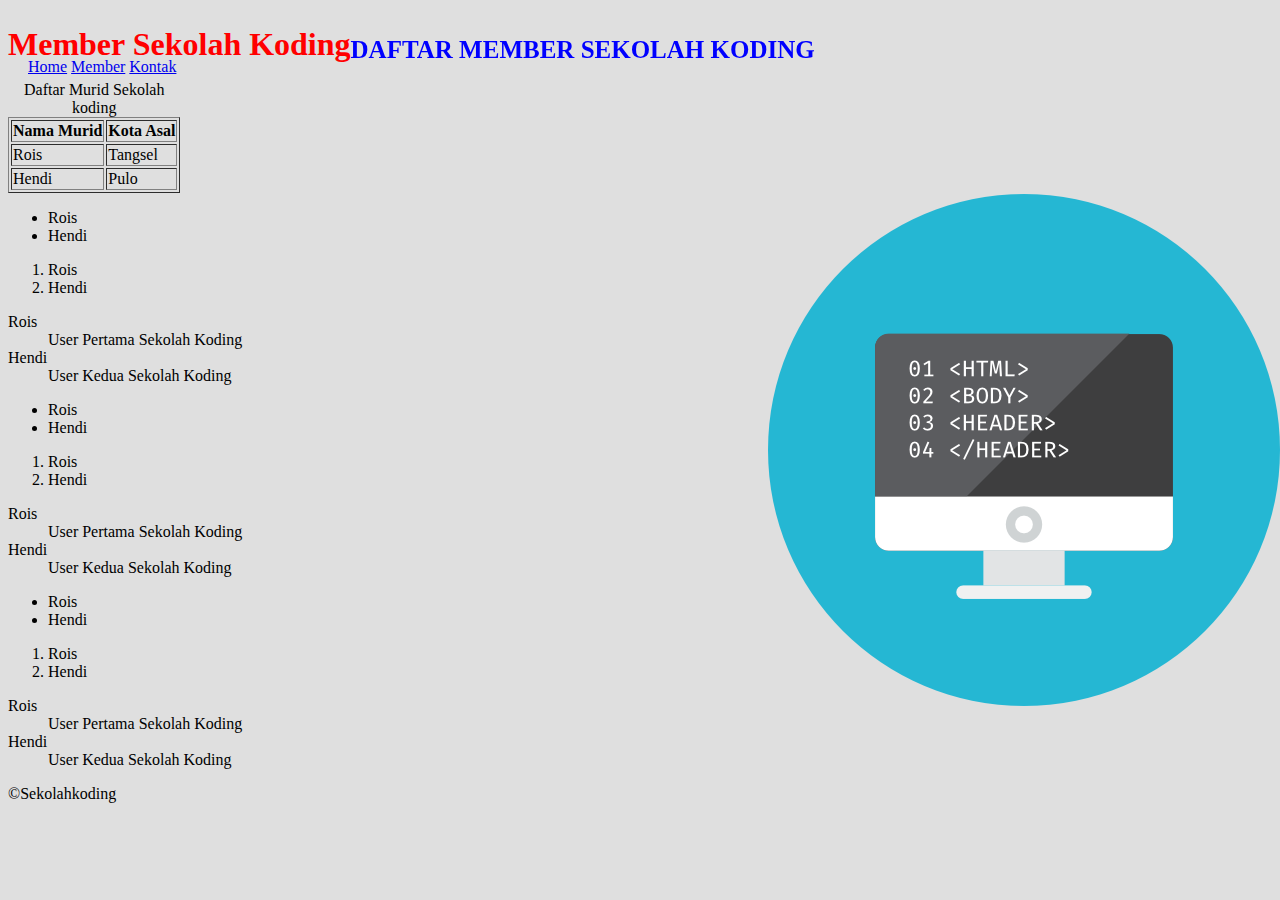
==== member.html @ 5505d7bc "Belajar CSS Dasar" ====
<!DOCTYPE html>
<html>
  <head>
    <title> Kontak Sekolah Koding</title>
    <meta charset="utf-8">
    <link rel="stylesheet" href="style.css">
  </head>

  <body>
    <!-- menu website -->
    <div id="menu_member">
      <a href="index.html">Home</a>
      <a href="member.html">Member</a>
      <a href="subfolder/kontak.html">Kontak</a>
    </div>

    <!-- Bagaian awal, isinya text heading -->
    <div>
        <h1> Member Sekolah Koding </h1>
        <h2> Daftar member sekolah koding</h2>
    </div>
    <br/>

    <Table border="1">
      <caption>Daftar Murid Sekolah koding </caption>
      <tr>
        <th>Nama Murid</th>
        <th>Kota Asal</th>
      </tr>
      <tr>
        <td>Rois</td>
        <td>Tangsel</td>
      </tr>
      <tr>
        <td>Hendi</td>
        <td>Pulo</td>
      </tr>
    </table>

    <!-- List pada html -->
    <ul>
      <li>Rois</li>
      <li>Hendi</li>
    </ul>

    <ol>
      <li>Rois</li>
      <li>Hendi</li>
    </ol>

    <dl>
      <dt>Rois</dt>
      <dd>User Pertama Sekolah Koding</dd>

      <dt>Hendi</dt>
      <dd>User Kedua Sekolah Koding</dd>
    </dl>

    <!-- List pada html -->
    <ul>
        <li>Rois</li>
        <li>Hendi</li>
      </ul>
  
      <ol>
        <li>Rois</li>
        <li>Hendi</li>
      </ol>
  
      <dl>
        <dt>Rois</dt>
        <dd>User Pertama Sekolah Koding</dd>
  
        <dt>Hendi</dt>
        <dd>User Kedua Sekolah Koding</dd>
      </dl>

    <!-- List pada html -->
    <ul>
        <li>Rois</li>
        <li>Hendi</li>
      </ul>
  
      <ol>
        <li>Rois</li>
        <li>Hendi</li>
      </ol>
  
      <dl>
        <dt>Rois</dt>
        <dd>User Pertama Sekolah Koding</dd>
  
        <dt>Hendi</dt>
        <dd>User Kedua Sekolah Koding</dd>
      </dl>


    <p>&copy;Sekolahkoding</p>

  </body>
</html>
---- style.css ----
#menu_wrap {
  /*margin : top right bottom left*/
  margin: 10px 0 50px 0px;

}



.menu {
  display: inline-block;
  /*height: 50px;
  width: 100px;*/
  text-decoration: none;
  border: 3px solid black;
  padding: 10px 5px;
}

h1 {
  color: red;
  text-align: center;
  /* text-decoration: underline; */
  display: inline;
}

h2 {
  color: blue;
  text-align: center;
  font-size: 25px;
  text-transform: uppercase;
  display: inline;
  position: fixed;
  margin-top: 10px;
}

body {


  /*background-color: #dfdfdf ;
  background-image: url("gambar/koding.png");
  background-attachment: fixed;
  background-repeat: no-repeat;
  background-position:left;
  */
  background: #dfdfdf url("gambar/koding.png") no-repeat right fixed;
}

#text_pendek {
  font-size: 24px;
  font-family: fantasy;
  font-weight: bold;
  background: yellow;
  width: 50%;
  height: 200px;
  max-width: 30%;
  max-height: 100px;
  display: none;
}


#text_panjang {
  text-align: justify;
  text-indent: 30px;
  letter-spacing: normal;
  line-height: 20px;
  word-spacing: 5px;
}

/*Kondisi Biasa*/
.menu:link {
  background: black;
  color: white;
}

/*kondisi setelah dikunjungi*/
.menu:visited {
  background: white;

}

/*kondisi hover- mouse berada di atasnya*/
.menu:hover {
  background: green;
}

/*kondisi sedang aktif */
.menu:active {
  background: white;
}

/* Mengatur Posisi di css */
/* 1. static | 2. Relative | 3. Absolute=>
elemen dianggap hilang, sehingga elemen akan menempATI CLASS ATAU ID terkait | 4. fixed */

#menu_member {
  position: relative;
  top: 50px;
  left: 20px;
}
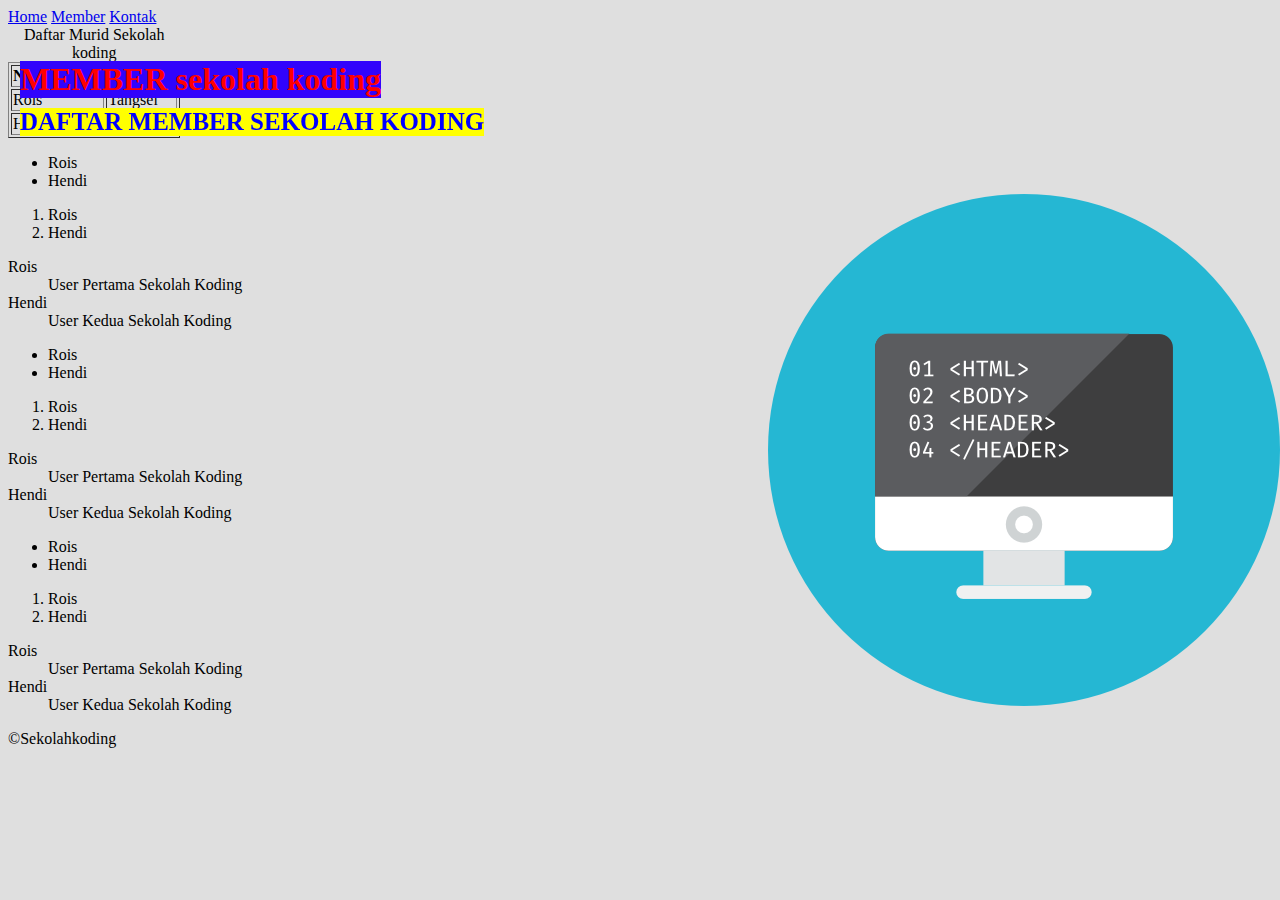
==== commit 664b682c: "Parents element" ====
--- a/member.html
+++ b/member.html
@@ -15,11 +15,14 @@
     </div>
 
     <!-- Bagaian awal, isinya text heading -->
-    <div>
-        <h1> Member Sekolah Koding </h1>
-        <h2> Daftar member sekolah koding</h2>
+    <div id="parents_h1">
+        <h1 id="id_h1_member"> MEMBER sekolah koding</h1>
     </div>
-    <br/>
+
+    <div id="parents_h2">
+        <h2 id="id_h2_member"> Daftar member sekolah koding</h2>
+    </div>
+    
 
     <Table border="1">
       <caption>Daftar Murid Sekolah koding </caption>
--- a/style.css
+++ b/style.css
@@ -29,7 +29,7 @@
   text-transform: uppercase;
   display: inline;
   position: fixed;
-  margin-top: 10px;
+  margin-top: 8px;
 }
 
 body {
@@ -91,8 +91,22 @@
 /* 1. static | 2. Relative | 3. Absolute=>
 elemen dianggap hilang, sehingga elemen akan menempATI CLASS ATAU ID terkait | 4. fixed */
 
-#menu_member {
+/* #menu_member {
   position: relative;
   top: 50px;
   left: 20px;
+} */
+
+#id_h1_member {
+  background: rgb(49, 3, 252);
+  position: absolute;
+  top: 40px;
+  left:20px;
+}
+
+#id_h2_member {
+  background: yellow;
+  position: fixed;
+  top: 100px;
+  left:20px;
 }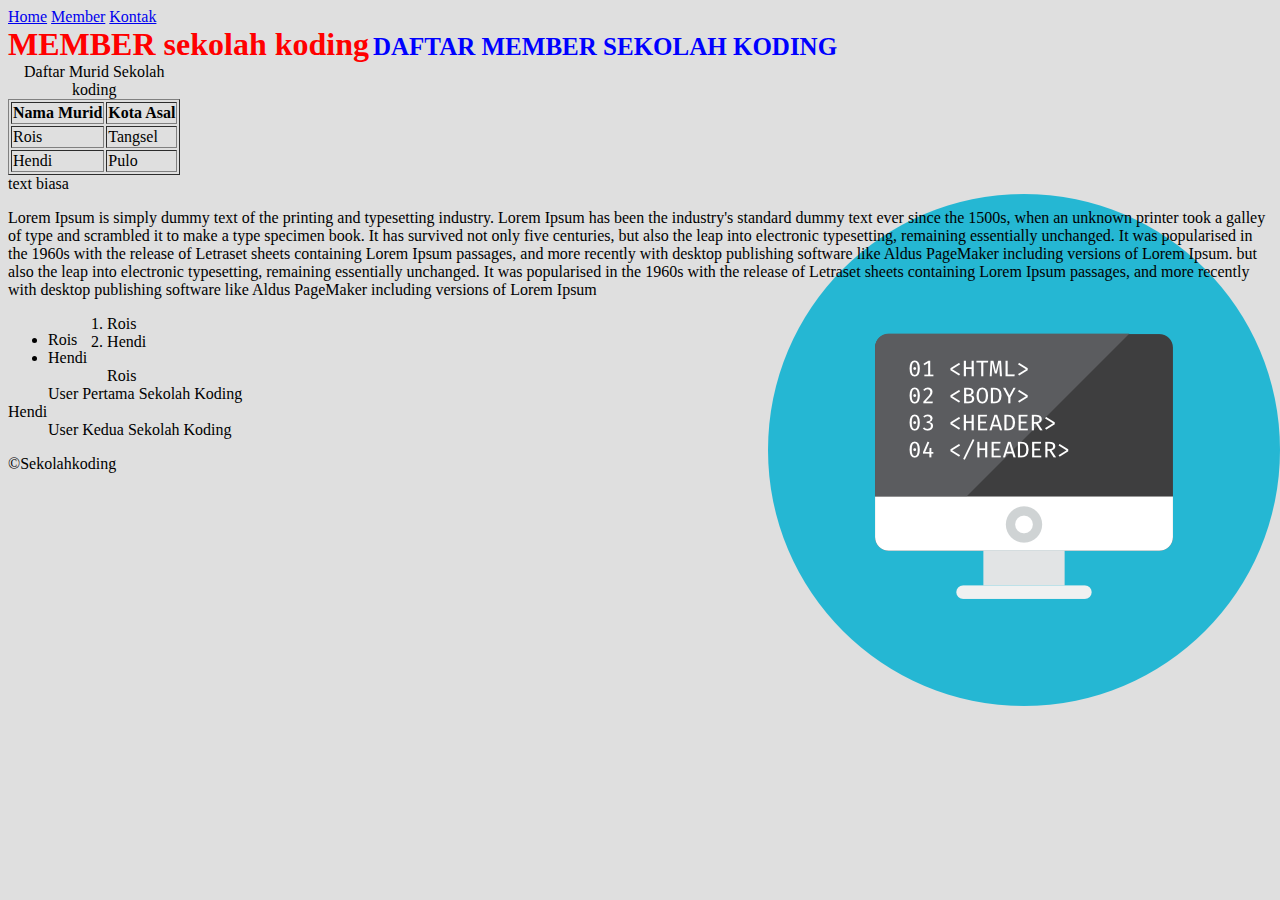
==== commit e13f0571: "Belajar Float dan Clear" ====
--- a/member.html
+++ b/member.html
@@ -17,14 +17,10 @@
     <!-- Bagaian awal, isinya text heading -->
     <div id="parents_h1">
         <h1 id="id_h1_member"> MEMBER sekolah koding</h1>
+        <h2 id="id_h2_member"> Daftar member sekolah koding</h2>
     </div>
 
-    <div id="parents_h2">
-        <h2 id="id_h2_member"> Daftar member sekolah koding</h2>
-    </div>
-    
-
-    <Table border="1">
+    <table border="1">
       <caption>Daftar Murid Sekolah koding </caption>
       <tr>
         <th>Nama Murid</th>
@@ -40,8 +36,14 @@
       </tr>
     </table>
 
+    <div class="" id="div_baru">text biasa</div>
+
+    <p>Lorem Ipsum is simply dummy text of the printing and typesetting industry. Lorem Ipsum has been the industry's standard dummy text ever since the 1500s, when an unknown printer took a galley of type and scrambled it to make a type specimen book. It has survived not only five centuries, but also the leap into electronic typesetting, remaining essentially unchanged. It was popularised in the 1960s with the release of Letraset sheets containing Lorem Ipsum passages, and more recently with desktop publishing software like Aldus PageMaker including versions of Lorem Ipsum.
+    but also the leap into electronic typesetting, remaining essentially unchanged. It was popularised in the 1960s with the release of Letraset sheets containing Lorem Ipsum passages, and more recently with desktop publishing software like Aldus PageMaker including versions of Lorem Ipsum
+    </p>
+
     <!-- List pada html -->
-    <ul>
+    <ul id="ul_1">
       <li>Rois</li>
       <li>Hendi</li>
     </ul>
@@ -58,45 +60,9 @@
       <dt>Hendi</dt>
       <dd>User Kedua Sekolah Koding</dd>
     </dl>
+    
 
-    <!-- List pada html -->
-    <ul>
-        <li>Rois</li>
-        <li>Hendi</li>
-      </ul>
-  
-      <ol>
-        <li>Rois</li>
-        <li>Hendi</li>
-      </ol>
-  
-      <dl>
-        <dt>Rois</dt>
-        <dd>User Pertama Sekolah Koding</dd>
-  
-        <dt>Hendi</dt>
-        <dd>User Kedua Sekolah Koding</dd>
-      </dl>
-
-    <!-- List pada html -->
-    <ul>
-        <li>Rois</li>
-        <li>Hendi</li>
-      </ul>
-  
-      <ol>
-        <li>Rois</li>
-        <li>Hendi</li>
-      </ol>
-  
-      <dl>
-        <dt>Rois</dt>
-        <dd>User Pertama Sekolah Koding</dd>
-  
-        <dt>Hendi</dt>
-        <dd>User Kedua Sekolah Koding</dd>
-      </dl>
-
+   
 
     <p>&copy;Sekolahkoding</p>
 
--- a/style.css
+++ b/style.css
@@ -28,7 +28,7 @@
   font-size: 25px;
   text-transform: uppercase;
   display: inline;
-  position: fixed;
+  /* position: fixed; */
   margin-top: 8px;
 }
 
@@ -87,6 +87,23 @@
   background: white;
 }
 
+
+table {
+  float: left;
+  margin-right: 20px;
+}
+
+#ul_1 {
+  float: left;
+  margin-right: 20px;
+}
+
+/* clear untuk menghilangkan efek float */
+#div_baru {
+  clear:both;
+}
+
+
 /* Mengatur Posisi di css */
 /* 1. static | 2. Relative | 3. Absolute=>
 elemen dianggap hilang, sehingga elemen akan menempATI CLASS ATAU ID terkait | 4. fixed */
@@ -96,7 +113,7 @@
   top: 50px;
   left: 20px;
 } */
-
+/* 
 #id_h1_member {
   background: rgb(49, 3, 252);
   position: absolute;
@@ -109,4 +126,4 @@
   position: fixed;
   top: 100px;
   left:20px;
-}+} */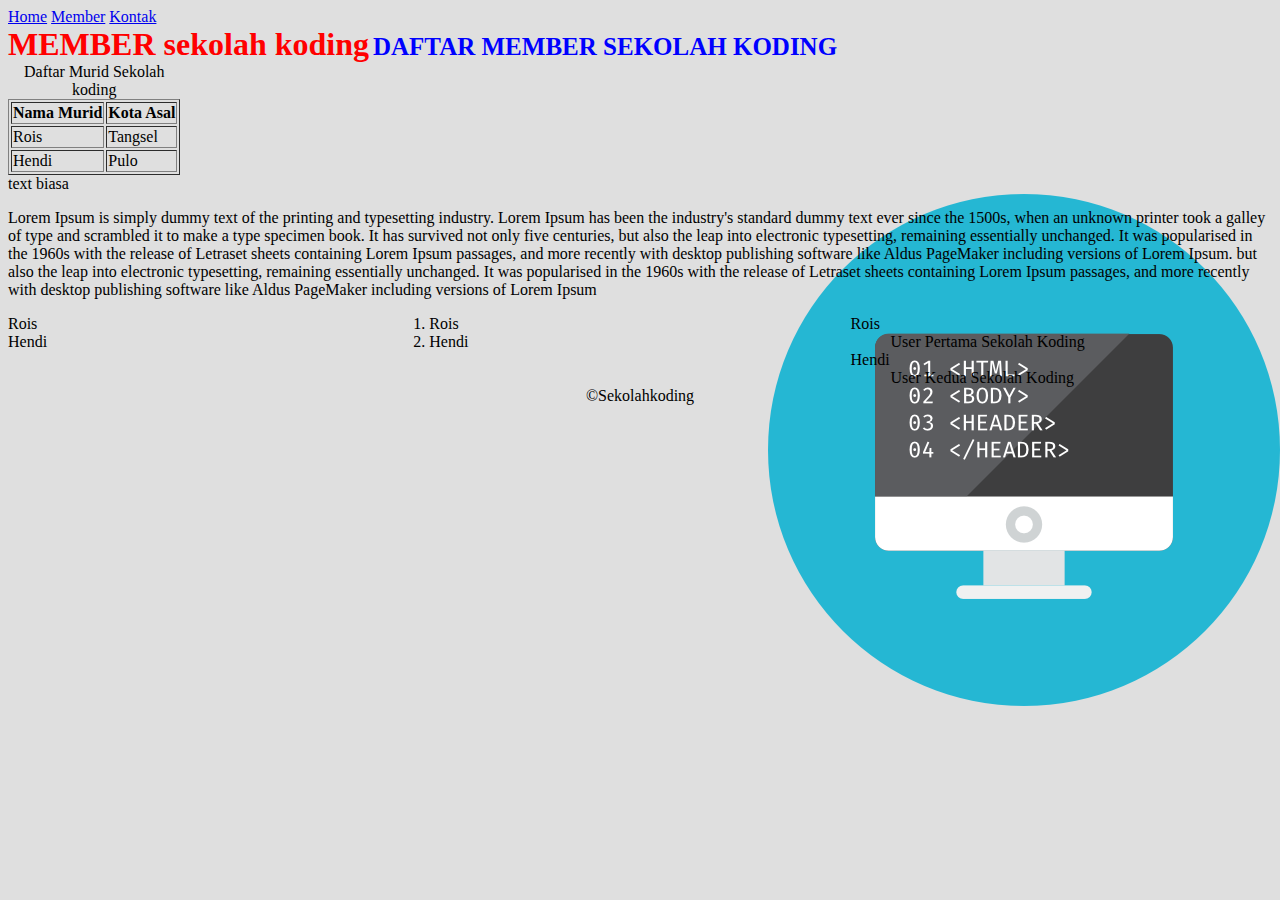
==== commit 878fc856: "Belajar float part.2" ====
--- a/member.html
+++ b/member.html
@@ -43,7 +43,7 @@
     </p>
 
     <!-- List pada html -->
-    <ul id="ul_1">
+    <ul>
       <li>Rois</li>
       <li>Hendi</li>
     </ul>
@@ -64,7 +64,7 @@
 
    
 
-    <p>&copy;Sekolahkoding</p>
+    <p id="copyright">&copy;Sekolahkoding</p>
 
   </body>
 </html>
--- a/style.css
+++ b/style.css
@@ -87,7 +87,7 @@
   background: white;
 }
 
-
+/* efek float digunakan untuk megisi elemen yg kosong */
 table {
   float: left;
   margin-right: 20px;
@@ -103,6 +103,17 @@
   clear:both;
 }
 
+ul, ol, dl {
+  float: left;
+  margin: 0px;
+  padding: 0px;
+  width: 33.33%;
+}
+
+#copyright {
+  clear: both;
+  text-align: center;
+}
 
 /* Mengatur Posisi di css */
 /* 1. static | 2. Relative | 3. Absolute=>
